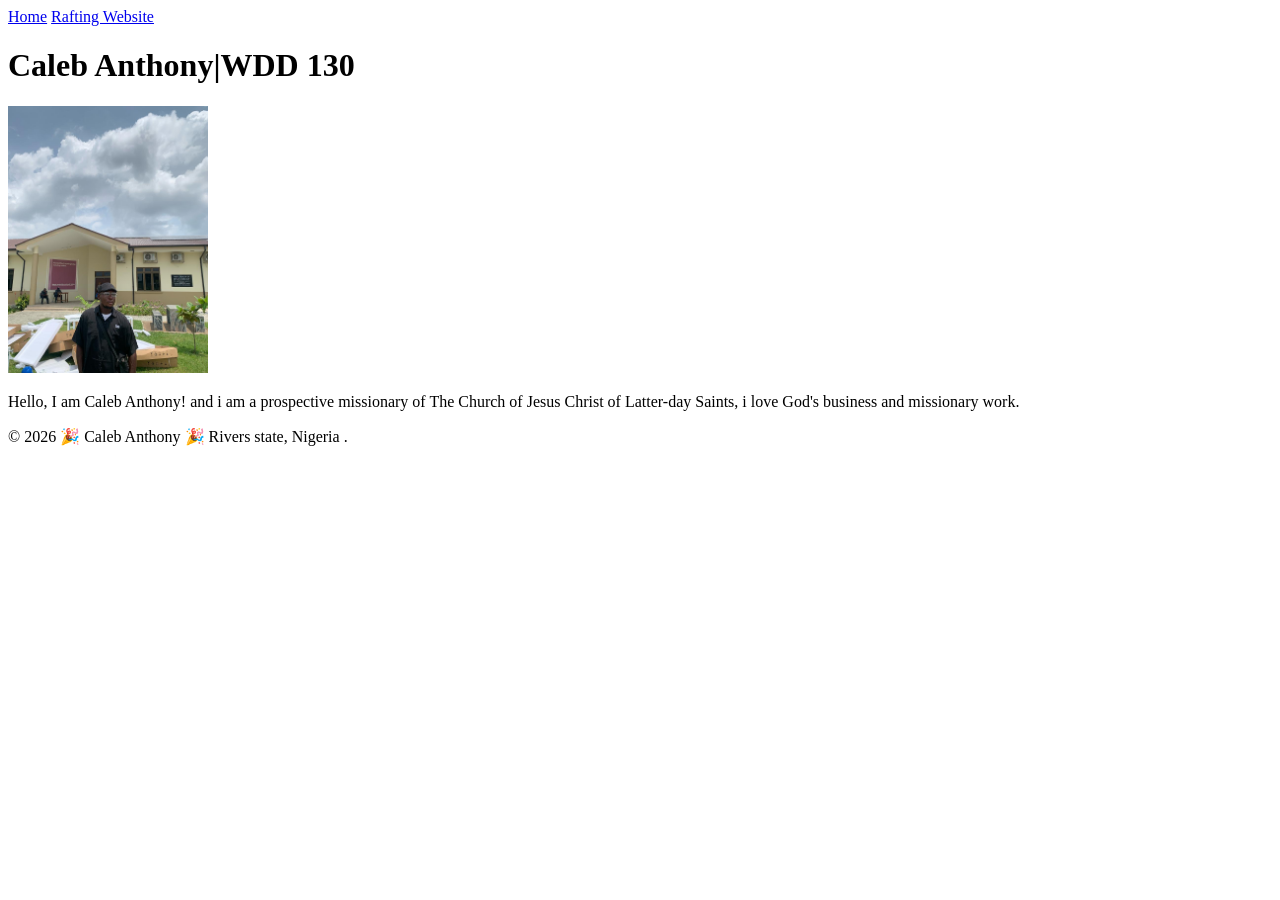
==== index.html @ 90ce5011 "second commit" ====
<!DOCTYPE html>
<html lang="en">

<head>
    <meta charset="UTF-8">
    <meta name="viewport" content="width=device-width, initial-scale=1.0">
    <title>WDD 130 | Caleb Anthony</title>
</head>

<body>
    <header>
        <nav>
            <a href="#">Home</a>
            <a href="wwr/">Rafting Website</a>
        </nav>
    </header>
    <main>
        <h1>Caleb Anthony|WDD 130</h1>
        <img src="week01\images\profile.jpeg" alt="Profile picture of Caleb Anthony" width="200">
        <p>Hello, I am Caleb Anthony! and i am a prospective missionary of The Church of Jesus
            Christ of Latter-day Saints, i love God's business and missionary work.</p>
    </main>
    <footer>
        <p>&copy; 2026 🎉 Caleb Anthony 🎉 Rivers state, Nigeria .</p>
    </footer>
</body>

</html>
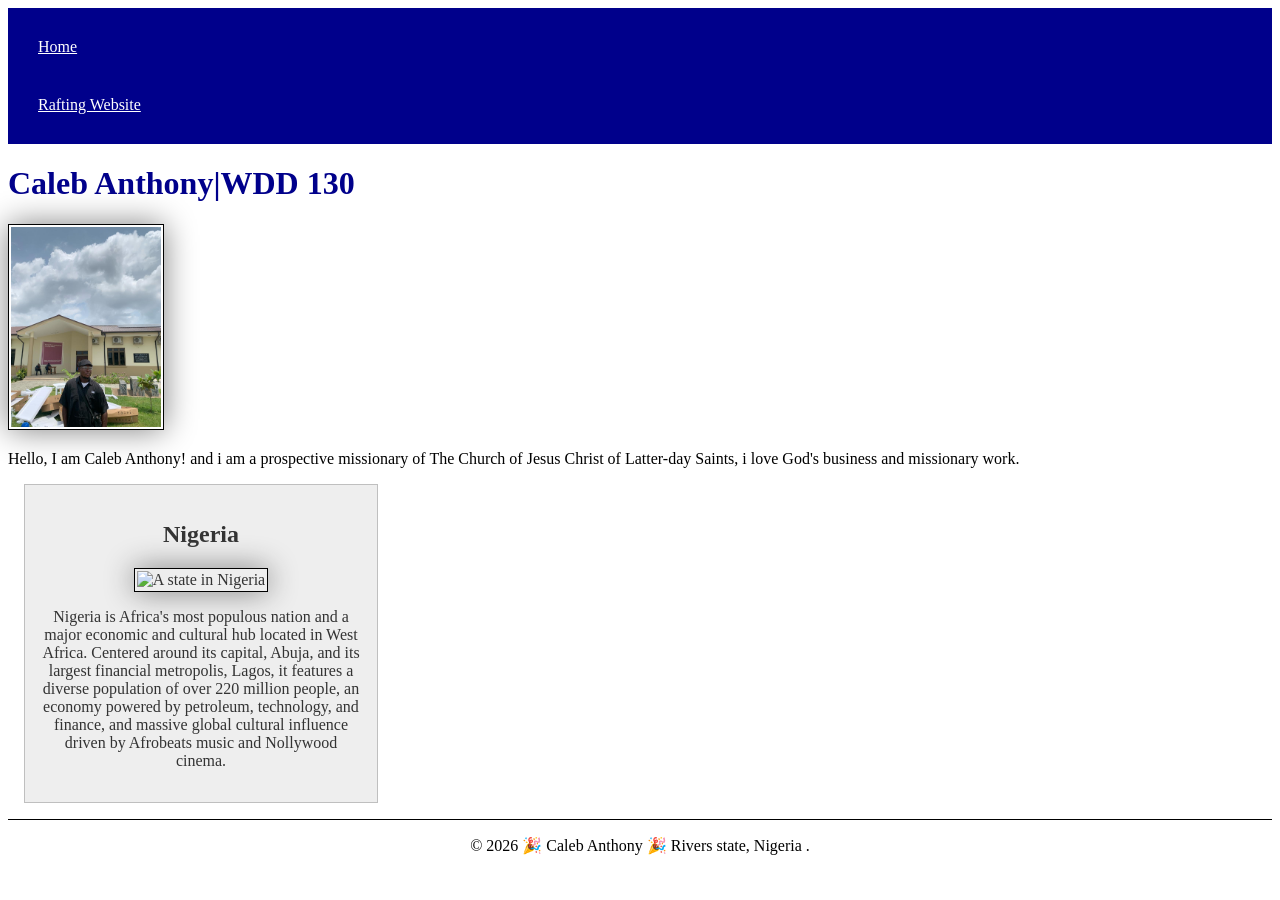
==== commit f3b2ba96: "Commit CSS work" ====
--- a/index.html
+++ b/index.html
@@ -5,6 +5,10 @@
     <meta charset="UTF-8">
     <meta name="viewport" content="width=device-width, initial-scale=1.0">
     <title>WDD 130 | Caleb Anthony</title>
+    <meta name="description"
+      content="My name is Caleb anthony and i am currently studying web development, this course is name wdd130 and the purpose of this page is to learn how to build a website">
+    <meta name="author" content="Caleb Anthony">
+    <link rel="stylesheet" href="styles/styles.css">
 </head>
 
 <body>
@@ -16,10 +20,24 @@
     </header>
     <main>
         <h1>Caleb Anthony|WDD 130</h1>
-        <img src="week01\images\profile.jpeg" alt="Profile picture of Caleb Anthony" width="200">
+        <img src="week01/images/profile.jpeg" alt="Profile picture of Caleb Anthony" width="200">
         <p>Hello, I am Caleb Anthony! and i am a prospective missionary of The Church of Jesus
             Christ of Latter-day Saints, i love God's business and missionary work.</p>
     </main>
+    <aside>
+        <h2> Nigeria</h2>
+        <img
+          src="https://t4.ftcdn.net/jpg/03/59/31/69/360_F_359316984_5bc9w0LGvv6gXeuM2pht8PGGhq9p0etw.webp"
+          alt="A state in Nigeria">
+        <p>Nigeria is Africa's most populous nation and a major economic and cultural hub located in
+            West
+            Africa. Centered around its capital, Abuja, and its largest financial metropolis, Lagos,
+            it features
+            a diverse population of over 220 million people, an economy powered by petroleum,
+            technology, and
+            finance, and massive global cultural influence driven by Afrobeats music and Nollywood
+            cinema.</p>
+    </aside>
     <footer>
         <p>&copy; 2026 🎉 Caleb Anthony 🎉 Rivers state, Nigeria .</p>
     </footer>
--- a/styles/styles.css
+++ b/styles/styles.css
@@ -0,0 +1,57 @@
+nav {
+    background-color: darkblue;
+    padding: 10px;
+}
+
+nav a {
+    color: white;
+    display: block;
+    padding: 20px;
+}
+
+h1 {
+    color: darkblue;
+}
+
+img {
+    width: 150px;
+    height: auto;
+    border: 1px solid black;
+    padding: 2px;
+    box-shadow: 0 0 30px gray;
+}
+
+p {
+    padding: 10px;
+}
+
+aside {
+    width: 20rem;
+    margin: 1rem;
+    border: 1px solid rgb(0 0 0 / 0.2);
+    /* 1️⃣ */
+    padding: 1rem;
+    background-color: #eee;
+    color: #333;
+    text-align: center;
+}
+
+aside img {
+    width: 200px;
+    height: auto;
+}
+
+main img {
+    width: 150px;
+    height: auto;
+}
+
+p {
+    padding: 0;
+}
+
+footer {
+    margin-top: 15px;
+    border-top: 1px solid #000;
+    text-align: center;
+}
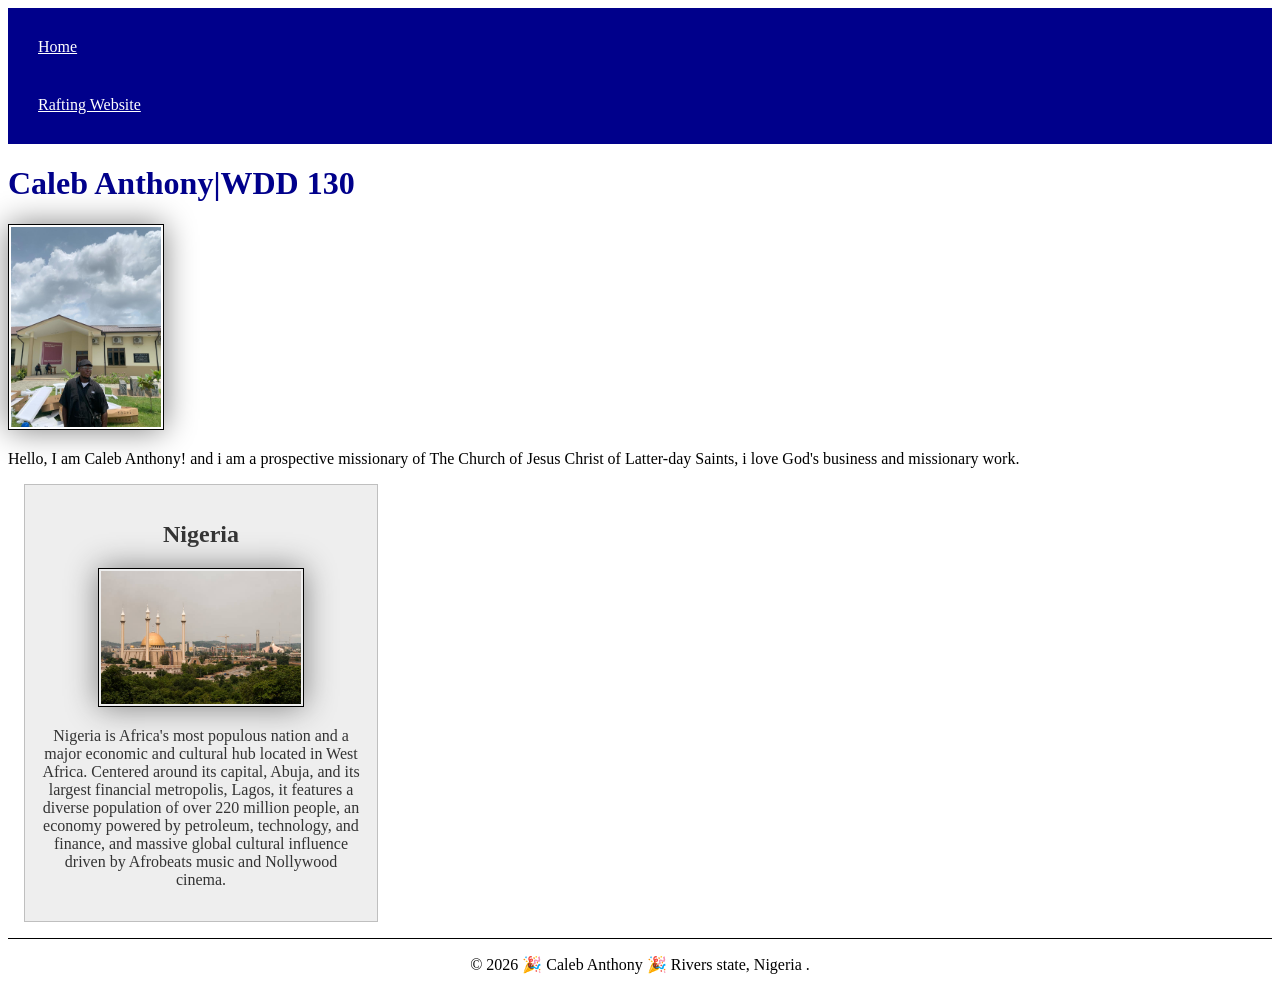
==== commit 9f942072: "Another commit" ====
--- a/index.html
+++ b/index.html
@@ -26,9 +26,7 @@
     </main>
     <aside>
         <h2> Nigeria</h2>
-        <img
-          src="https://t4.ftcdn.net/jpg/03/59/31/69/360_F_359316984_5bc9w0LGvv6gXeuM2pht8PGGhq9p0etw.webp"
-          alt="A state in Nigeria">
+        <img src="week02/images/profile.jpg" alt="A state in Nigeria">
         <p>Nigeria is Africa's most populous nation and a major economic and cultural hub located in
             West
             Africa. Centered around its capital, Abuja, and its largest financial metropolis, Lagos,
--- a/styles/styles.css
+++ b/styles/styles.css
@@ -22,7 +22,7 @@
 }
 
 p {
-    padding: 10px;
+    padding: 0px;
 }
 
 aside {
@@ -44,14 +44,17 @@
 main img {
     width: 150px;
     height: auto;
-}
-
-p {
-    padding: 0;
+    border: 1px solid black;
+    box-shadow: 0 0 30px gray;
+    padding: 2px;
 }
 
 footer {
     margin-top: 15px;
     border-top: 1px solid #000;
     text-align: center;
+}
+
+main {
+    max-width: fit-content;
 }
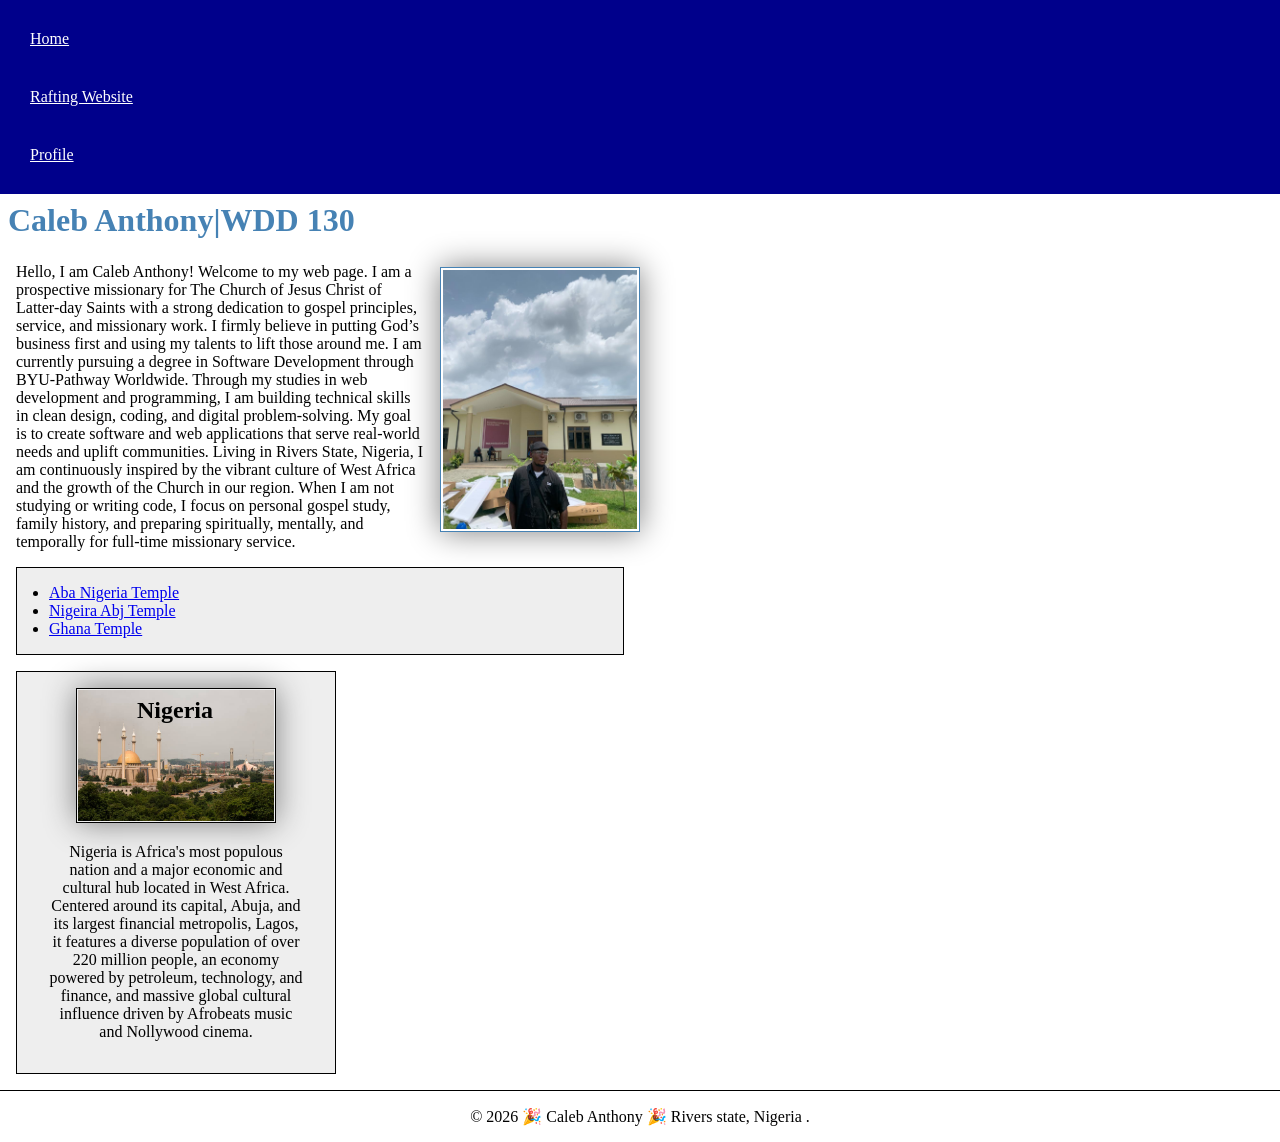
==== commit 8972bc3b: "Homepage layout ajustment" ====
--- a/index.html
+++ b/index.html
@@ -6,9 +6,14 @@
     <meta name="viewport" content="width=device-width, initial-scale=1.0">
     <title>WDD 130 | Caleb Anthony</title>
     <meta name="description"
-      content="My name is Caleb anthony and i am currently studying web development, this course is name wdd130 and the purpose of this page is to learn how to build a website">
+      content="My name is Caleb anthony and i am currently studying web development, this course is wdd130 and the purpose of this page is to learn how to build a website">
     <meta name="author" content="Caleb Anthony">
     <link rel="stylesheet" href="styles/styles.css">
+    <link rel="preconnect" href="https://fonts.googleapis.com">
+    <link rel="preconnect" href="https://fonts.gstatic.com" crossorigin>
+    <link
+      href="https://fonts.googleapis.com/css2?family=Playfair+Display+SC:ital,wght@0,400;0,700;0,900;1,400;1,700;1,900&family=Roboto:ital,wght@0,100..900;1,100..900&family=Ubuntu:ital,wght@0,300;0,400;0,500;0,700;1,300;1,400;1,500;1,700&display=swap"
+      rel="stylesheet">
 </head>
 
 <body>
@@ -16,15 +21,44 @@
         <nav>
             <a href="#">Home</a>
             <a href="wwr/">Rafting Website</a>
+            <a href="http://Linkedin.com">Profile</a>
         </nav>
     </header>
     <main>
         <h1>Caleb Anthony|WDD 130</h1>
         <img src="week01/images/profile.jpeg" alt="Profile picture of Caleb Anthony" width="200">
-        <p>Hello, I am Caleb Anthony! and i am a prospective missionary of The Church of Jesus
-            Christ of Latter-day Saints, i love God's business and missionary work.</p>
+        <p>Hello, I am Caleb Anthony! Welcome to my web page. I am a prospective missionary for The
+            Church of
+            Jesus Christ of Latter-day Saints with a strong dedication to gospel principles,
+            service, and
+            missionary work. I firmly believe in putting God’s business first and using my talents
+            to lift those
+            around me.
+            I am currently pursuing a degree in Software Development through BYU-Pathway Worldwide.
+            Through my
+            studies in web development and programming, I am building technical skills in clean
+            design, coding,
+            and digital problem-solving. My goal is to create software and web applications that
+            serve
+            real-world needs and uplift communities.
+            Living in Rivers State, Nigeria, I am continuously inspired by the vibrant culture of
+            West Africa
+            and the growth of the Church in our region. When I am not studying or writing code, I
+            focus on
+            personal gospel study, family history, and preparing spiritually, mentally, and
+            temporally for
+            full-time missionary service.
+        </p>
+        <ul class="box indent">
+            <li><a href="https://www.churchofjesuschrist.org/temples/details/aba-nigeria-temple?lang=eng"
+                  target="_blank" rel="noopener">Aba Nigeria Temple</a></li>
+            <li><a href="https://www.churchofjesuschrist.org/temples/details/abuja-nigeria-temple?lang=eng"
+                  target="_blank" rel="noopener">Nigeira Abj Temple</a></li>
+            <li><a href="https://www.churchofjesuschrist.org/temples/details/accra-ghana-temple?lang=eng"
+                  target="_blank" rel="noopener">Ghana Temple</a></li>
+        </ul>
     </main>
-    <aside>
+    <aside class="box">
         <h2> Nigeria</h2>
         <img src="week02/images/profile.jpg" alt="A state in Nigeria">
         <p>Nigeria is Africa's most populous nation and a major economic and cultural hub located in
--- a/styles/styles.css
+++ b/styles/styles.css
@@ -1,3 +1,9 @@
+* {
+    margin: 0;
+    padding: 0;
+    box-sizing: border-box;
+}
+
 nav {
     background-color: darkblue;
     padding: 10px;
@@ -10,30 +16,30 @@
 }
 
 h1 {
-    color: darkblue;
+    color: steelblue;
+    padding: .5rem;
 }
 
 img {
     width: 150px;
     height: auto;
     border: 1px solid black;
-    padding: 2px;
+    padding: 1px;
     box-shadow: 0 0 30px gray;
 }
 
 p {
-    padding: 0px;
+    margin: 1em;
+}
+
+main p {
+    display: flow-root;
 }
 
 aside {
-    width: 20rem;
-    margin: 1rem;
-    border: 1px solid rgb(0 0 0 / 0.2);
-    /* 1️⃣ */
-    padding: 1rem;
-    background-color: #eee;
-    color: #333;
+    width: 20em;
     text-align: center;
+    position: relative;
 }
 
 aside img {
@@ -41,20 +47,41 @@
     height: auto;
 }
 
+aside h2 {
+    position: absolute;
+    top: 25px;
+    left: 120px;
+}
+
 main img {
-    width: 150px;
+    width: 200px;
     height: auto;
-    border: 1px solid black;
+    border: 1px solid steelblue;
     box-shadow: 0 0 30px gray;
     padding: 2px;
+    float: right;
+    margin: 20px 0 10px 15px;
 }
 
 footer {
-    margin-top: 15px;
+    margin-top: 1em;
     border-top: 1px solid #000;
     text-align: center;
 }
 
 main {
-    max-width: fit-content;
+    max-width: 640px;
+}
+
+/*  Class Selector  */
+.box {
+    margin: 1rem;
+    border: 1px solid rgba(0 0 0 / 1);
+    padding: 1rem;
+    background-color: #eee;
+    color: #000;
+}
+
+.indent {
+    padding-left: 2rem;
 }
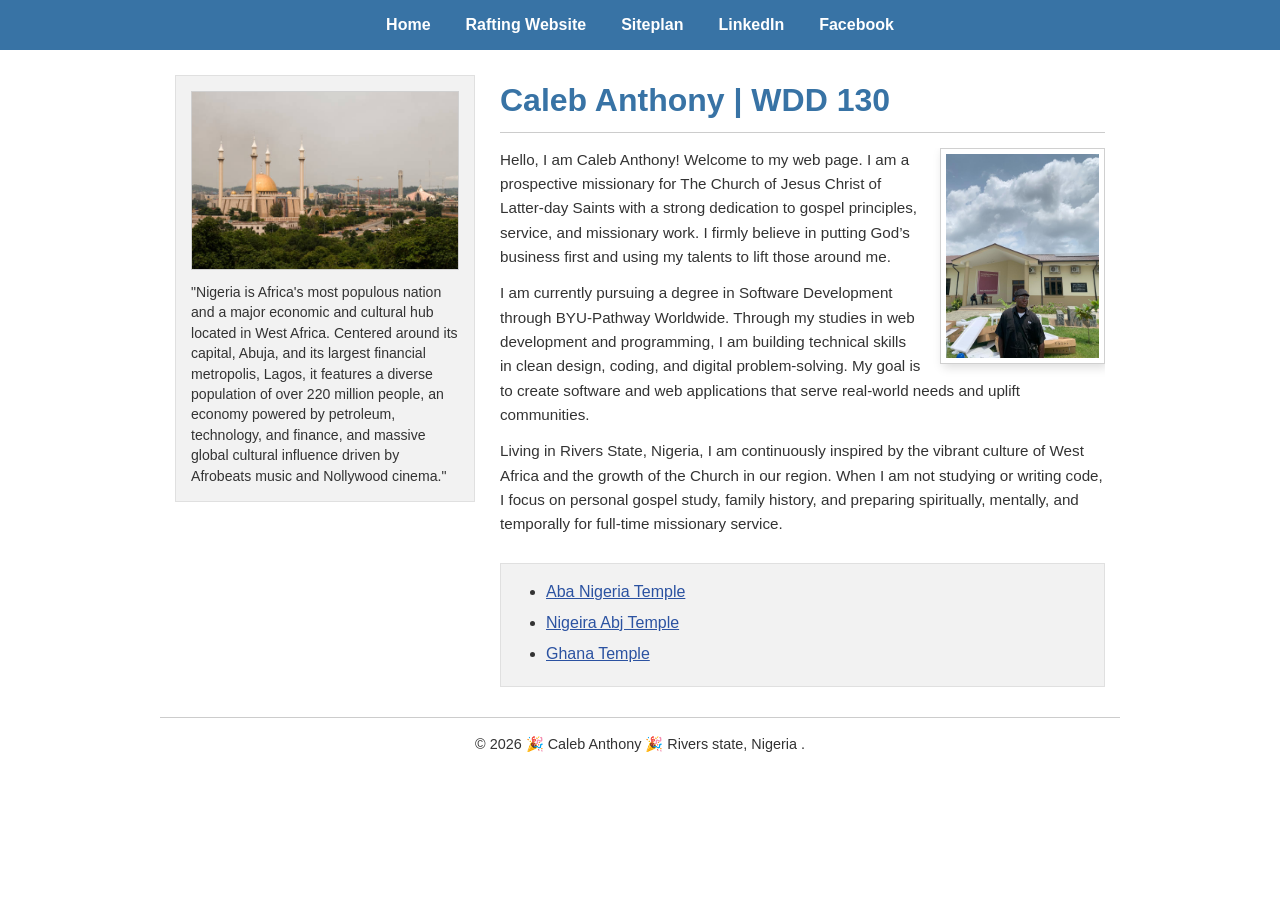
==== commit 2667bcb6: "Week4" ====
--- a/index.html
+++ b/index.html
@@ -17,59 +17,64 @@
 </head>
 
 <body>
+    <!-- Top Navigation Bar -->
     <header>
         <nav>
             <a href="#">Home</a>
             <a href="wwr/">Rafting Website</a>
-            <a href="http://Linkedin.com">Profile</a>
+            <a href="#">Siteplan</a>
+            <a href="http://Linkedin.com">LinkedIn</a>
+            <a href="#">Facebook</a>
         </nav>
     </header>
-    <main>
-        <h1>Caleb Anthony|WDD 130</h1>
-        <img src="week01/images/profile.jpeg" alt="Profile picture of Caleb Anthony" width="200">
-        <p>Hello, I am Caleb Anthony! Welcome to my web page. I am a prospective missionary for The
-            Church of
-            Jesus Christ of Latter-day Saints with a strong dedication to gospel principles,
-            service, and
-            missionary work. I firmly believe in putting God’s business first and using my talents
-            to lift those
-            around me.
-            I am currently pursuing a degree in Software Development through BYU-Pathway Worldwide.
-            Through my
-            studies in web development and programming, I am building technical skills in clean
-            design, coding,
-            and digital problem-solving. My goal is to create software and web applications that
-            serve
-            real-world needs and uplift communities.
-            Living in Rivers State, Nigeria, I am continuously inspired by the vibrant culture of
-            West Africa
-            and the growth of the Church in our region. When I am not studying or writing code, I
-            focus on
-            personal gospel study, family history, and preparing spiritually, mentally, and
-            temporally for
-            full-time missionary service.
-        </p>
-        <ul class="box indent">
-            <li><a href="https://www.churchofjesuschrist.org/temples/details/aba-nigeria-temple?lang=eng"
-                  target="_blank" rel="noopener">Aba Nigeria Temple</a></li>
-            <li><a href="https://www.churchofjesuschrist.org/temples/details/abuja-nigeria-temple?lang=eng"
-                  target="_blank" rel="noopener">Nigeira Abj Temple</a></li>
-            <li><a href="https://www.churchofjesuschrist.org/temples/details/accra-ghana-temple?lang=eng"
-                  target="_blank" rel="noopener">Ghana Temple</a></li>
-        </ul>
-    </main>
-    <aside class="box">
-        <h2> Nigeria</h2>
-        <img src="week02/images/profile.jpg" alt="A state in Nigeria">
-        <p>Nigeria is Africa's most populous nation and a major economic and cultural hub located in
-            West
-            Africa. Centered around its capital, Abuja, and its largest financial metropolis, Lagos,
-            it features
-            a diverse population of over 220 million people, an economy powered by petroleum,
-            technology, and
-            finance, and massive global cultural influence driven by Afrobeats music and Nollywood
-            cinema.</p>
-    </aside>
+
+    <div class="grid-container">
+
+        <aside class="sidebar">
+            <img src="week02/images/profile.jpg" alt="A state in Nigeria">
+            <p>"Nigeria is Africa's most populous nation and a major economic and cultural hub
+                located in West Africa. Centered around its capital, Abuja, and its largest
+                financial metropolis, Lagos, it features a diverse population of over 220 million
+                people, an economy powered by petroleum, technology, and finance, and massive global
+                cultural influence driven by Afrobeats music and Nollywood cinema."</p>
+        </aside>
+
+        <main>
+            <h1>Caleb Anthony | WDD 130</h1>
+
+            <section class="bio-content">
+                <img src="week01/images/profile.jpeg" alt="Profile picture of Caleb Anthony"
+                  class="profile-img">
+                <p>Hello, I am Caleb Anthony! Welcome to my web page. I am a prospective missionary
+                    for The Church of Jesus Christ of Latter-day Saints with a strong dedication to
+                    gospel principles, service, and missionary work. I firmly believe in putting
+                    God’s business first and using my talents to lift those around me.</p>
+                <p>I am currently pursuing a degree in Software Development through BYU-Pathway
+                    Worldwide. Through my studies in web development and programming, I am building
+                    technical skills in clean design, coding, and digital problem-solving. My goal
+                    is to create software and web applications that serve real-world needs and
+                    uplift communities.</p>
+                <p>Living in Rivers State, Nigeria, I am continuously inspired by the vibrant
+                    culture of West Africa and the growth of the Church in our region. When I am not
+                    studying or writing code, I focus on personal gospel study, family history, and
+                    preparing spiritually, mentally, and temporally for full-time missionary
+                    service.</p>
+            </section>
+
+            <div class="temple-box">
+                <ul class="indent">
+                    <li><a href="https://www.churchofjesuschrist.org/temples/details/aba-nigeria-temple?lang=eng"
+                          target="_blank" rel="noopener">Aba Nigeria Temple</a></li>
+                    <li><a href="https://www.churchofjesuschrist.org/temples/details/abuja-nigeria-temple?lang=eng"
+                          target="_blank" rel="noopener">Nigeira Abj Temple</a></li>
+                    <li><a href="https://www.churchofjesuschrist.org/temples/details/accra-ghana-temple?lang=eng"
+                          target="_blank" rel="noopener">Ghana Temple</a></li>
+                </ul>
+            </div>
+        </main>
+
+    </div>
+
     <footer>
         <p>&copy; 2026 🎉 Caleb Anthony 🎉 Rivers state, Nigeria .</p>
     </footer>
--- a/styles/styles.css
+++ b/styles/styles.css
@@ -1,87 +1,126 @@
+/* Reset & Base Styles */
 * {
+    box-sizing: border-box;
     margin: 0;
     padding: 0;
-    box-sizing: border-box;
+}
+
+body {
+    font-family: 'Roboto', Arial, Helvetica, sans-serif;
+    color: #333333;
+    line-height: 1.6;
+    background-color: #ffffff;
+}
+
+header {
+    background-color: #3873a5;
+    padding: 12px 0;
 }
 
 nav {
-    background-color: darkblue;
-    padding: 10px;
+    display: flex;
+    justify-content: center;
+    gap: 35px;
 }
 
 nav a {
-    color: white;
-    display: block;
-    padding: 20px;
+    color: #ffffff;
+    text-decoration: none;
+    font-weight: bold;
+    font-size: 1rem;
 }
 
-h1 {
-    color: steelblue;
-    padding: .5rem;
+nav a:hover {
+    text-decoration: underline;
 }
 
-img {
-    width: 150px;
-    height: auto;
-    border: 1px solid black;
-    padding: 1px;
-    box-shadow: 0 0 30px gray;
+.grid-container {
+    max-width: 960px;
+    margin: 25px auto;
+    padding: 0 15px;
+    display: grid;
+    grid-template-columns: 300px 1fr;
+    gap: 25px;
 }
 
-p {
-    margin: 1em;
+.sidebar {
+    background-color: #f2f2f2;
+    padding: 15px;
+    border: 1px solid #e0e0e0;
+    align-self: start;
 }
 
-main p {
-    display: flow-root;
+.sidebar img {
+    width: 100%;
+    height: auto;
+    display: block;
+    margin-bottom: 12px;
+    border: 1px solid #d0d0d0;
 }
 
-aside {
-    width: 20em;
-    text-align: center;
-    position: relative;
+.sidebar p {
+    font-size: 0.88rem;
+    line-height: 1.45;
+    color: #333333;
 }
 
-aside img {
-    width: 200px;
-    height: auto;
+main h1 {
+    color: #3873a5;
+    font-size: 2rem;
+    font-weight: bold;
+    border-bottom: 1px solid #ccc;
+    padding-bottom: 6px;
+    margin-bottom: 15px;
 }
 
-aside h2 {
-    position: absolute;
-    top: 25px;
-    left: 120px;
+.bio-content {
+    overflow: hidden;
+    margin-bottom: 15px;
 }
 
-main img {
-    width: 200px;
-    height: auto;
-    border: 1px solid steelblue;
-    box-shadow: 0 0 30px gray;
-    padding: 2px;
+.profile-img {
     float: right;
-    margin: 20px 0 10px 15px;
+    width: 165px;
+    margin-left: 18px;
+    margin-bottom: 12px;
+    padding: 5px;
+    background-color: #ffffff;
+    border: 1px solid #d0d0d0;
+    box-shadow: 3px 3px 10px rgba(0, 0, 0, 0.15);
+}
+
+.bio-content p {
+    margin-bottom: 12px;
+    font-size: 0.95rem;
+}
+
+.temple-box {
+    clear: both;
+    background-color: #f2f2f2;
+    padding: 15px 25px;
+    border: 1px solid #e0e0e0;
+    margin-top: 15px;
+}
+
+.temple-box ul {
+    margin-left: 20px;
+}
+
+.temple-box li {
+    margin-bottom: 5px;
+}
+
+.temple-box a {
+    color: #2b52a1;
+    text-decoration: underline;
 }
 
 footer {
-    margin-top: 1em;
-    border-top: 1px solid #000;
+    max-width: 960px;
+    margin: 30px auto 15px auto;
+    padding-top: 15px;
+    border-top: 1px solid #ccc;
     text-align: center;
-}
-
-main {
-    max-width: 640px;
-}
-
-/*  Class Selector  */
-.box {
-    margin: 1rem;
-    border: 1px solid rgba(0 0 0 / 1);
-    padding: 1rem;
-    background-color: #eee;
-    color: #000;
-}
-
-.indent {
-    padding-left: 2rem;
+    font-size: 0.9rem;
+    color: #333333;
 }
